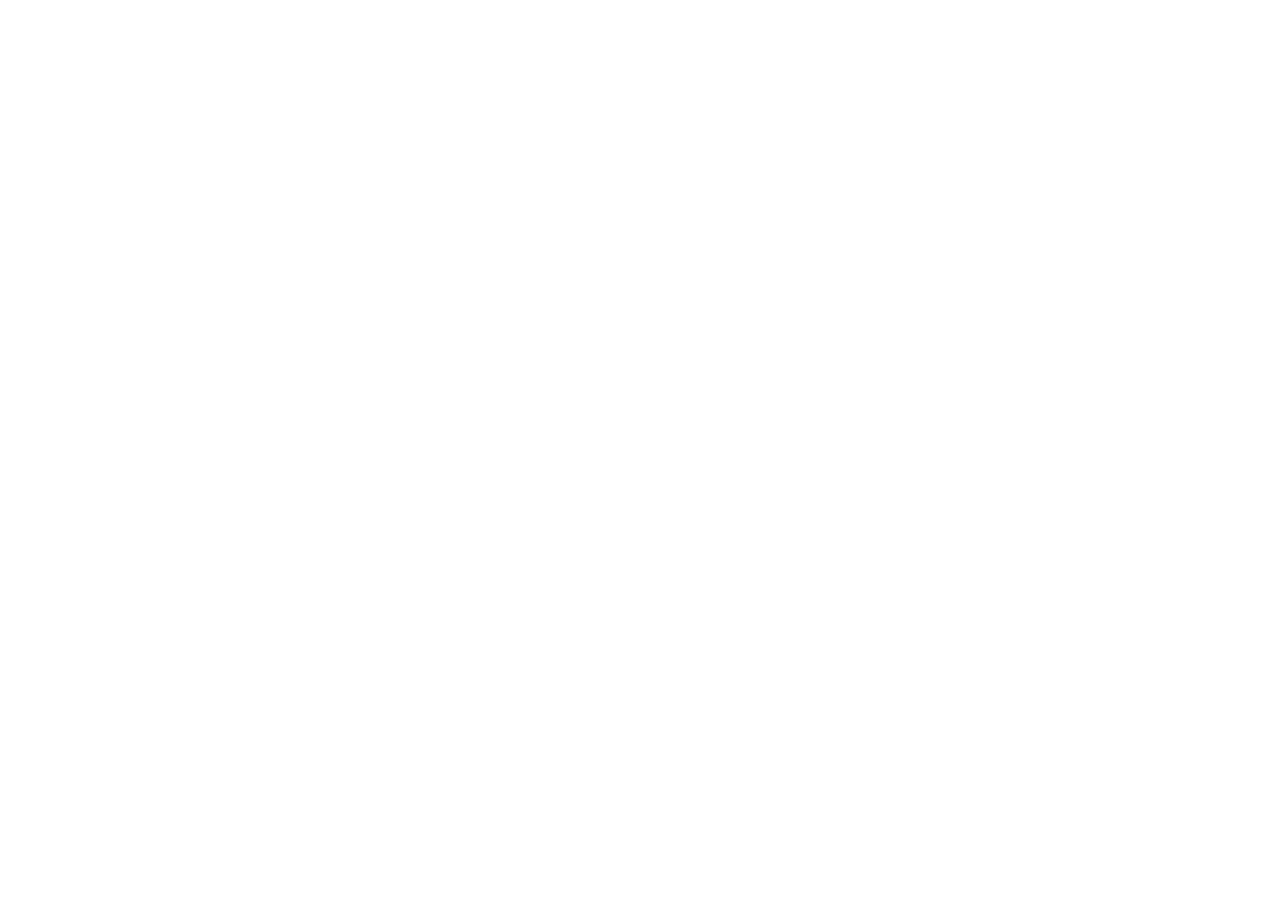
==== index.html @ e669f377 "inicie html" ====
<!DOCTYPE html>
<html lang="en">
<head>
    <meta charset="UTF-8">
    <meta http-equiv="X-UA-Compatible" content="IE=edge">
    <meta name="viewport" content="width=device-width, initial-scale=1.0">
    <title>Prueba</title>
</head>
<body>
    
</body>
</html>
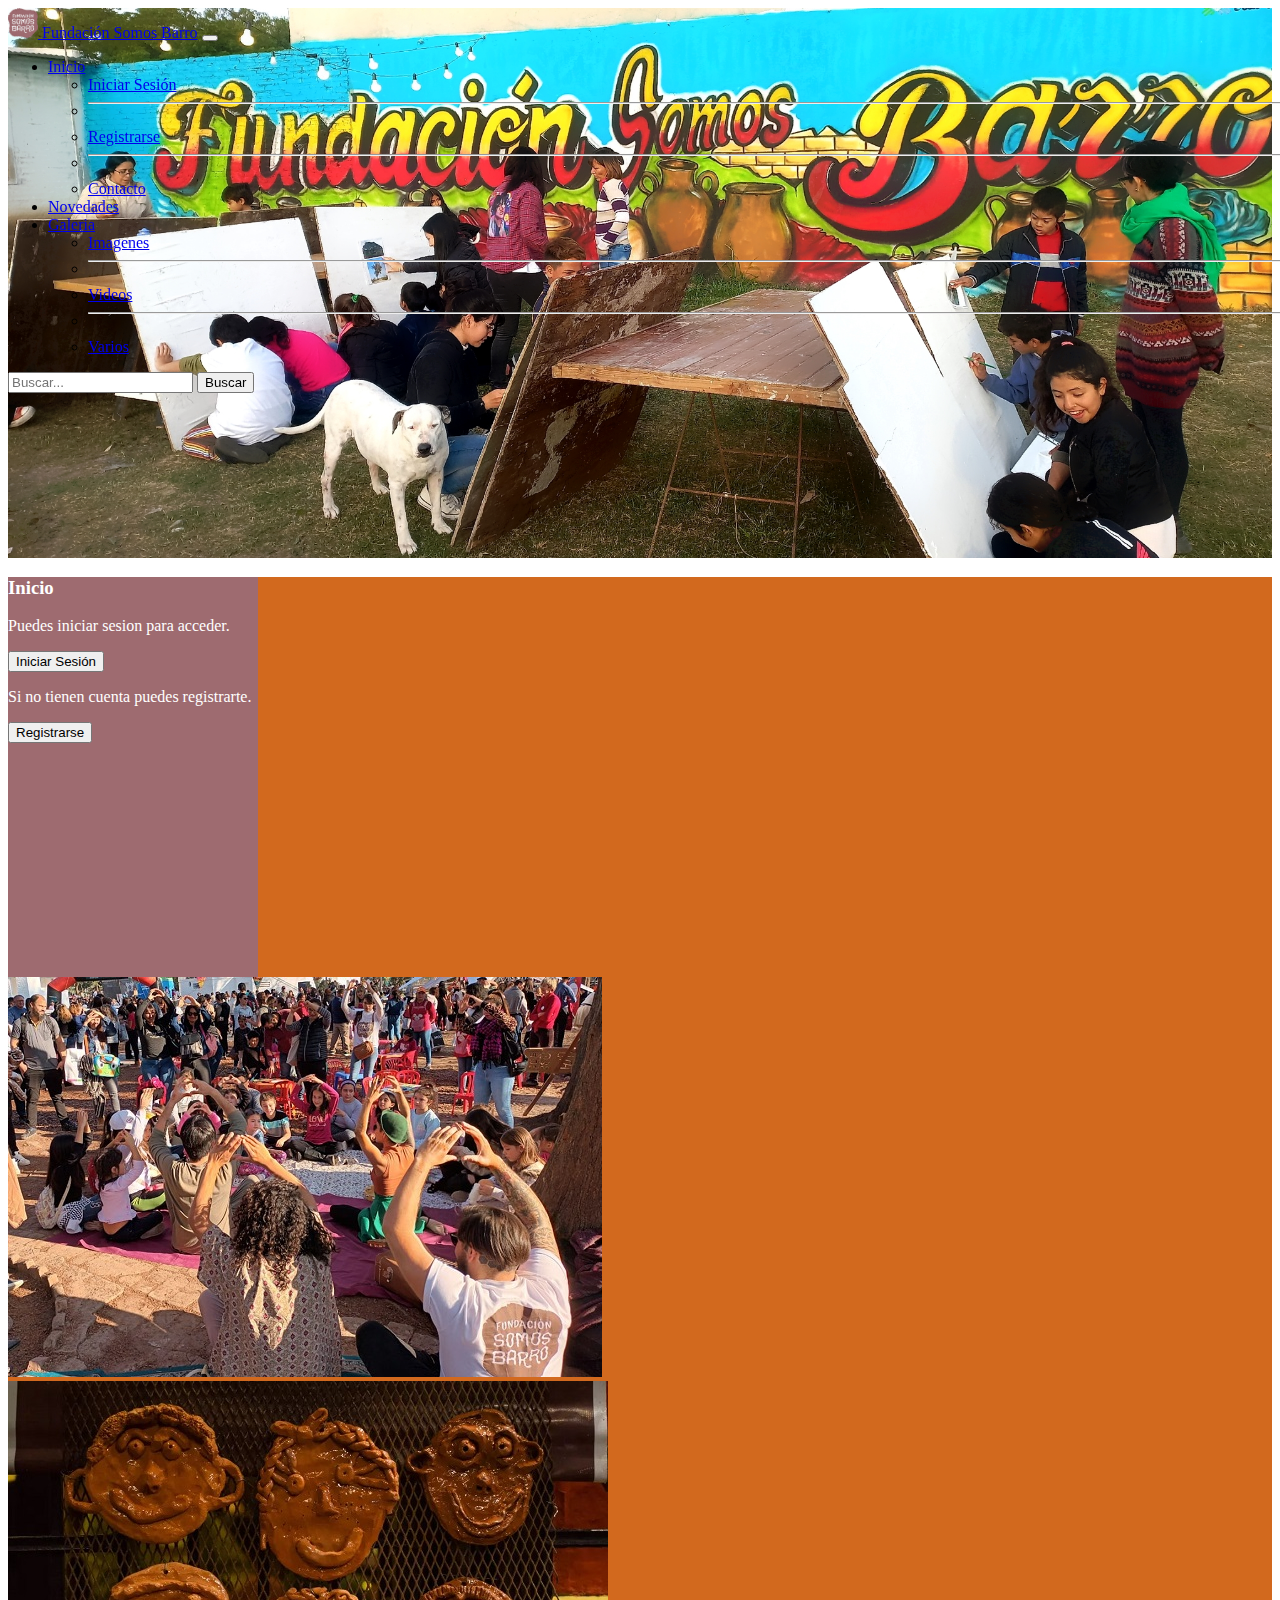
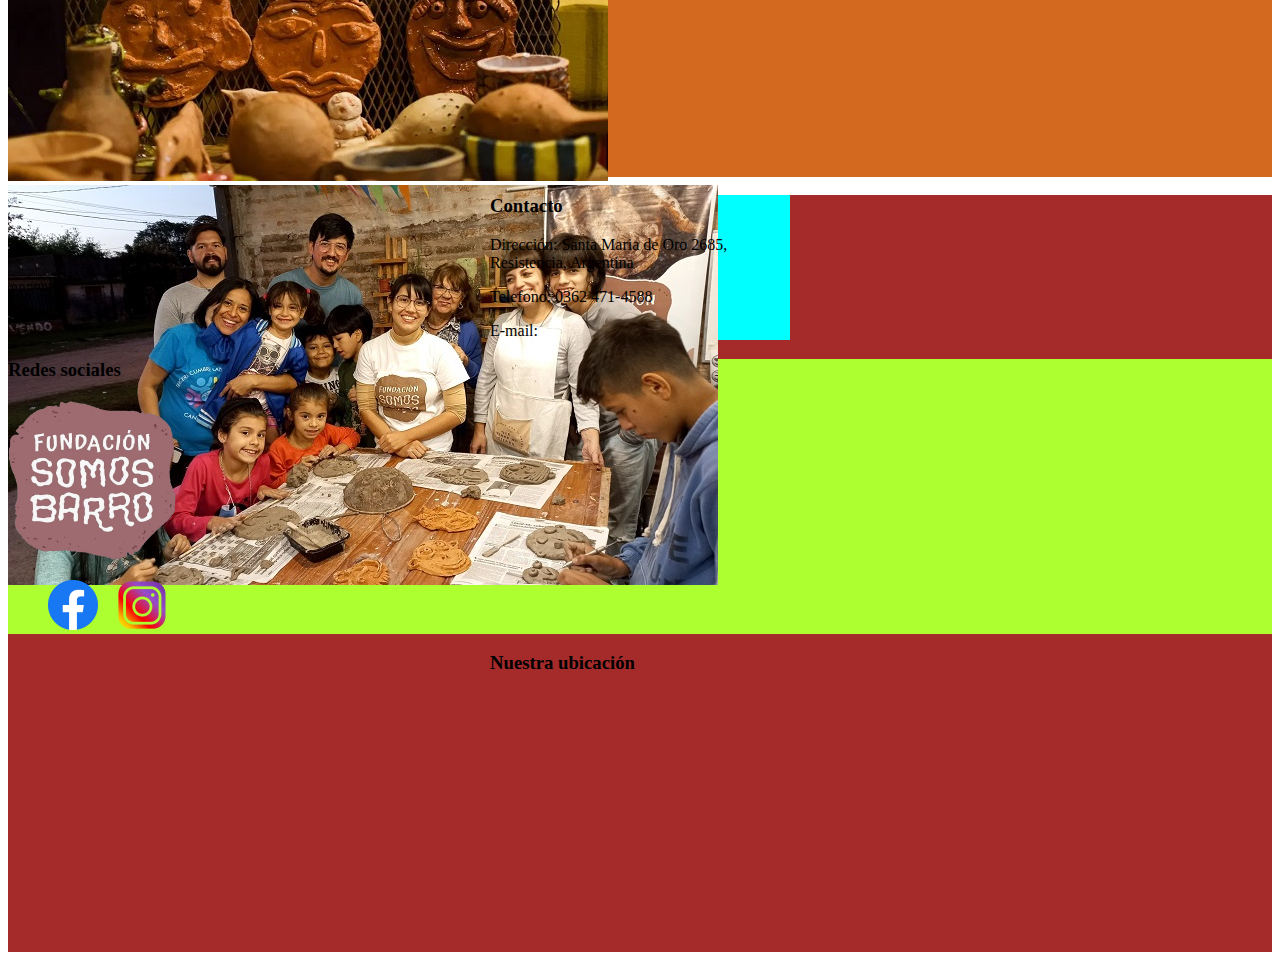
==== commit 57b7465e: "modificaciones carrusel" ====
--- a/index.html
+++ b/index.html
@@ -1,12 +1,165 @@
 <!DOCTYPE html>
-<html lang="en">
+<html>
 <head>
     <meta charset="UTF-8">
-    <meta http-equiv="X-UA-Compatible" content="IE=edge">
     <meta name="viewport" content="width=device-width, initial-scale=1.0">
-    <title>Prueba</title>
+    <title>Fundacion Somos Barro</title>
+    <!--Cargamos imagen de pestaña de pagina-->
+    <link rel="shortcut icon" href="imagenes/logo.png">
+    <link href="https://cdn.jsdelivr.net/npm/bootstrap@5.2.2/dist/css/bootstrap.min.css" rel="stylesheet" integrity="sha384-Zenh87qX5JnK2Jl0vWa8Ck2rdkQ2Bzep5IDxbcnCeuOxjzrPF/et3URy9Bv1WTRi" crossorigin="anonymous">
+    <link rel="stylesheet" type="text/css" href="estilos.css">
+
+    
 </head>
+
 <body>
-    
+    <header>
+        <!--Carga de barra de navegacion-->
+      <div id="barraNav" class="container-fluid">
+            <nav class="navbar navbar-expand-lg bg-light">
+                <div class="container-fluid">
+                  <a class="navbar-brand" href="index.html">
+                    <img src="imagenes/logo.png" height="30" width="30">
+                    Fundación Somos Barro</a>
+                  <button class="navbar-toggler" type="button" data-bs-toggle="collapse" data-bs-target="#navbarSupportedContent" aria-controls="navbarSupportedContent" aria-expanded="false" aria-label="Toggle navigation">
+                    <span class="navbar-toggler-icon"></span>
+                  </button>
+                  <div class="collapse navbar-collapse" id="navbarSupportedContent">
+                    <ul class="navbar-nav me-auto mb-2 mb-lg-0">
+                      
+                        <!--Carga de botones drop inicio-->    
+                      <li class="nav-item dropdown">
+                        <a class="nav-link active dropdown-toggle" href="index.html" role="button" data-bs-toggle="dropdown" aria-expanded="false">
+                          Inicio
+                        </a>
+                        <ul class="dropdown-menu">
+                          <li><a class="dropdown-item" href="login.html">Iniciar Sesión</a></li>
+                          <li><hr class="dropdown-divider"></li>
+                          <li><a class="dropdown-item" href="registrarse.html">Registrarse</a></li>
+                          <li><hr class="dropdown-divider"></li>
+                          <li><a class="dropdown-item" href="#contacto">Contacto</a></li>
+                        </ul>
+                      </li>
+                    <!--Fin de botones drop inicio-->
+                    <!--Carga de boton Novedades--> 
+                      <li class="nav-item">
+                        <a class="nav-link active" href="novedades.html">Novedades</a>
+                      </li>
+                    <!--Fin Boton Novedades-->
+                    <!--Carga de botones drop galeria-->  
+                      <li class="nav-item dropdown">
+                        <a class="nav-link active dropdown-toggle" href="galeria.html" role="button" data-bs-toggle="dropdown" aria-expanded="false">
+                          Galeria
+                        </a>
+                        <ul class="dropdown-menu">
+                          <li><a class="dropdown-item" href="galeria.html">Imagenes</a></li>
+                          <li><hr class="dropdown-divider"></li>
+                          <li><a class="dropdown-item" href="#">Videos</a></li>
+                          <li><hr class="dropdown-divider"></li>
+                          <li><a class="dropdown-item" href="#">Varios</a></li>
+                        </ul>
+                      </li>
+                      <!--Fin de botones drop galeria-->
+                    </ul>
+                    <form class="d-flex" role="search">
+                      <input class="form-control me-2" type="search" placeholder="Buscar..." aria-label="Search">
+                      <button class="btn btn-outline-success" type="submit">Buscar</button>
+                    </form>
+                  </div>
+                </div>
+              </nav>
+
+        </div>
+        <!--Fin de carga de navegación-->
+    </header>
+    <!--Inicio seccion Nosotros-->
+    <section  id="seccion1" class="container-fluid ">
+      <div class="container text-center">
+  <div class="row align-items-end">
+    <div class="col">
+      <!--Carga de inicio-->
+        <div id="botoneraInicioSeccion1">
+          <h3>Inicio</h3>
+          <p>Puedes iniciar sesion para acceder.</p>
+          <!--Cargamos boton inicio-->
+          <button type="button" class="btn  btn-outline-warning " ><a class="botonLogeo" href="login.html">Iniciar Sesión</a></button>
+          <p>Si no tienen cuenta puedes registrarte.</p>
+          <button type="button" class="btn  btn-outline-warning " ><a href="registrarse.html" class="botonLogeo">Registrarse</a></button>
+          <!--Fin boton inicio-->
+          <!--Cargamos boton registrarse-->
+          <!--Fin boton registrarse-->
+        </div>
+
+      <!--Fin de carga de inicio-->
+      
+    </div>
+    <div class="col">
+      <!--Carga de carrusel-->
+      
+      <div id="carouselExampleSlidesOnly" class="carousel slide" data-bs-ride="carousel">
+  <div class="carousel-inner">
+    <div class="carousel-item active">
+      <img src="imagenes/chicos1.jpg" class="d-block w-100" alt="...">
+    </div>
+    <div class="carousel-item">
+      <img src="imagenes/arte.jpg" class="d-block w-100" alt="...">
+    </div>
+    <div class="carousel-item">
+      <img src="imagenes/nosotros2.jpg" class="d-block w-100" alt="...">
+    </div>
+  </div>
+</div>
+
+      <!--Fin de carga de carrusel-->
+    </div>
+    </div>
+</div>
+
+    </section>
+    <!--Fin seccion nosotros-->
+    <!--Inicio seccion login-->
+    <section id="seccion2" class="container-fluid ">
+
+    </section>
+    <!--Fin seccion login-->
+    <footer  class="row align-items-start">
+        <!--Inicio contacto-->
+        <div id="contacto">
+            <h3>Contacto</h3>
+            <p>Dirección: Santa Maria de Oro 2685, Resistencia, Argentina</p>
+            <p>Telefono: 0362 471-4588</p>
+            <p>E-mail:</p>
+
+        </div>
+        <!--Fin contacto-->
+        
+        <!--Carga de redes sociales-->
+        <div id="redes">
+            
+            <h3>Redes sociales</h3>
+            <img src="imagenes/logo.png" height="160">
+            <ul>
+                <li>
+                    <a href="https://www.facebook.com/fundacionsomosbarro" target="new"><img src="imagenes/faceIcono.png" ></a>
+                    <a href="https://www.instagram.com/fundacionsomosbarro/?igshid=YmMyMTA2M2Y%3D" target="new"><img src="imagenes/instaIcono.png"></a>
+                    <a></a>
+                    <a></a>
+                </li>
+            </ul>
+        </div>
+        <!--Fin de redes sociales-->
+
+
+        <!--Mapa-->
+        <div id="mapa">
+            <h3>Nuestra ubicación</h3>
+            <iframe src="https://www.google.com/maps/embed?pb=!1m18!1m12!1m3!1d3539.9170903756626!2d-59.013403485431894!3d-27.471840423370043!2m3!1f0!2f0!3f0!3m2!1i1024!2i768!4f13.1!3m3!1m2!1s0x94450d91058214a3%3A0xf967b441b67ffebc!2sFundaci%C3%B3n%20Somos%20Barro!5e0!3m2!1ses!2sar!4v1670441130528!5m2!1ses!2sar"  style="border:0;" allowfullscreen="" loading="lazy" referrerpolicy="no-referrer-when-downgrade"></iframe>
+        </div>
+        <!--Fin mapa-->
+
+        
+
+    </footer>
+    <script src="https://cdn.jsdelivr.net/npm/bootstrap@5.2.2/dist/js/bootstrap.bundle.min.js" integrity="sha384-OERcA2EqjJCMA+/3y+gxIOqMEjwtxJY7qPCqsdltbNJuaOe923+mo//f6V8Qbsw3" crossorigin="anonymous"></script> 
 </body>
 </html>--- a/estilos.css
+++ b/estilos.css
@@ -0,0 +1,139 @@
+
+header, section, footer{
+    margin: 0px;
+    padding: 0px;
+    width: auto;
+
+}
+
+
+header{
+
+    height: 550px;
+
+    
+
+    
+    background-image: url(imagenes/paredon2.jpg);
+    background-repeat: no-repeat;
+    background-size: 100%;
+    
+}
+#barraNav{
+    height: auto;
+    width: 100%;
+    position: fixed;
+    z-index: 100;
+}
+section, #seccionVideos, #seccionFotos{
+    height: auto;
+    background-color: aquamarine;
+    
+}
+footer{
+    height: auto;
+    background-color: brown;
+    
+}
+
+#seccion1, #seccion2, #seccionLogin{
+    height: 600px;
+    background-color: chocolate;
+    
+}
+#noticia1{
+    height: 400px;
+    width: 300px;
+    background-color: #9E6B70;
+    
+    
+}
+#inicio, #registrar{
+    width: 400px;
+    height: 500px;
+    background-color: blue;
+    margin-right: auto;
+    margin-left: auto;
+    font-size: 13px;
+}
+#iniciarSesion{
+    width: 300px;
+    height: 400px;
+    background-color: blue;
+    margin-right: auto;
+    margin-left: auto;
+    
+    
+}
+.inicio{
+    margin-bottom: 10px;
+   
+    margin-left: 15px;
+    margin-right: 15px;
+
+}
+
+#registrar{
+    width: auto;
+    height: auto;
+    background-color: blue;
+    margin-right: auto;
+    margin-left: auto;
+    
+    
+}
+.inicioRegistrarse{
+    padding: 10px;
+    
+
+}
+
+#botoneraInicioSeccion1{
+    height: 400px;
+    width: 250px;
+    background-color:#9E6B70;
+    color:white
+}
+.botonLogeo{
+    text-decoration: none;
+    color: black;
+}
+.carruselInicio{
+
+    width: 300px;
+    height: 450px;
+}
+
+#contacto{
+    height: auto;
+    width: 300px;
+    background-color: cyan;
+    margin-right:auto;
+    margin-left:auto;
+    margin-top: 10px;
+}
+
+#redes{
+    height: auto;
+    width: auto;
+    background-color: greenyellow;
+    text-decoration: none;
+    margin-left:auto;
+    margin-right:auto;
+    margin-top: 10px;
+    
+}
+#redes ul li {
+    list-style:none;
+   
+}
+#redes ul li a{
+    margin-right: 15px;
+}
+#mapa{
+    height: 300px;
+    width: 300px;
+    margin-left:auto;
+    margin-right:auto;
+    margin-top: 10px;
+}
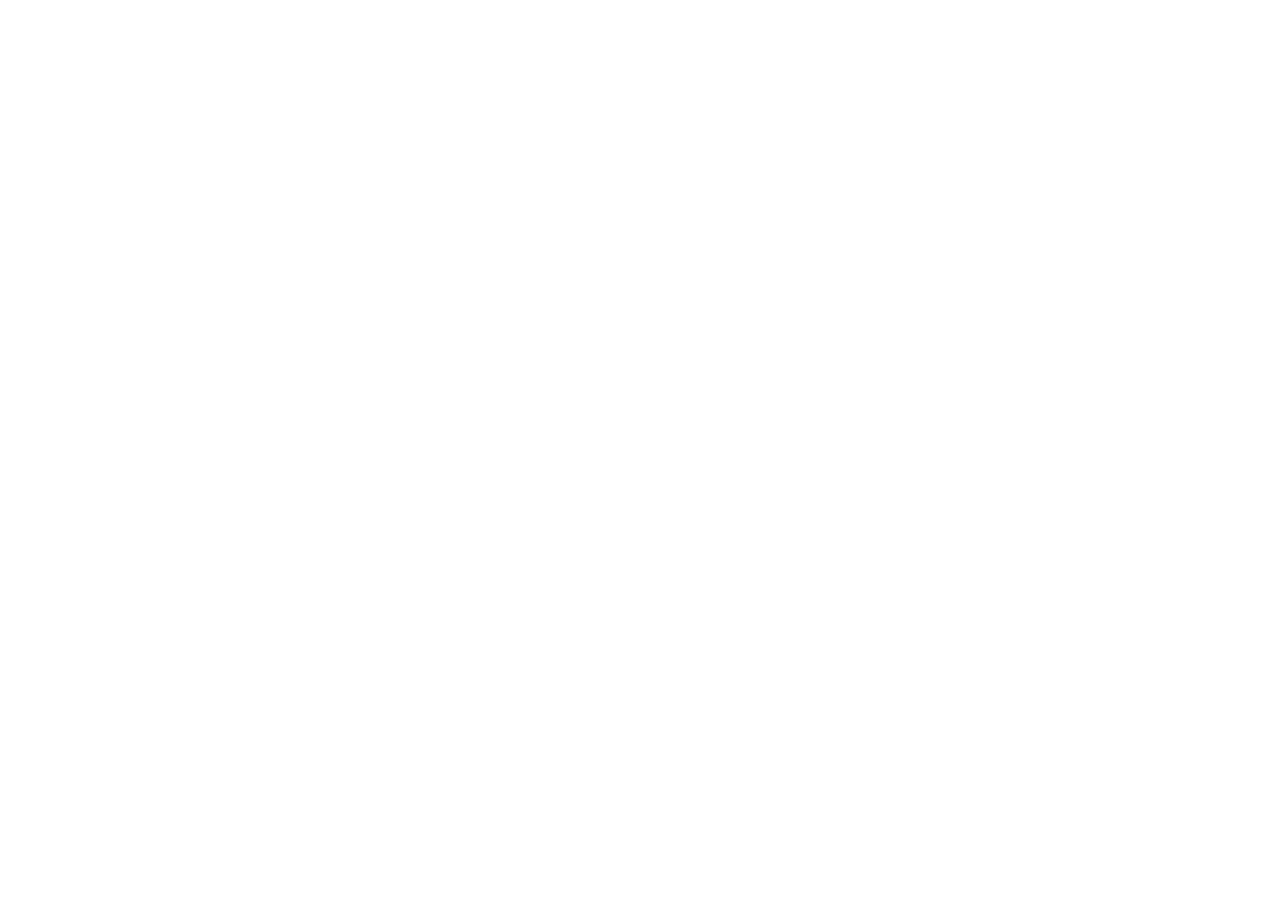
==== commit 992888cf: "cambio titulo `pruebas'" ====
--- a/index.html
+++ b/index.html
@@ -1,165 +1,12 @@
 <!DOCTYPE html>
-<html>
+<html lang="en">
 <head>
     <meta charset="UTF-8">
+    <meta http-equiv="X-UA-Compatible" content="IE=edge">
     <meta name="viewport" content="width=device-width, initial-scale=1.0">
-    <title>Fundacion Somos Barro</title>
-    <!--Cargamos imagen de pestaña de pagina-->
-    <link rel="shortcut icon" href="imagenes/logo.png">
-    <link href="https://cdn.jsdelivr.net/npm/bootstrap@5.2.2/dist/css/bootstrap.min.css" rel="stylesheet" integrity="sha384-Zenh87qX5JnK2Jl0vWa8Ck2rdkQ2Bzep5IDxbcnCeuOxjzrPF/et3URy9Bv1WTRi" crossorigin="anonymous">
-    <link rel="stylesheet" type="text/css" href="estilos.css">
-
+    <title>Pruebas</title>
+</head>
+<body>
     
-</head>
-
-<body>
-    <header>
-        <!--Carga de barra de navegacion-->
-      <div id="barraNav" class="container-fluid">
-            <nav class="navbar navbar-expand-lg bg-light">
-                <div class="container-fluid">
-                  <a class="navbar-brand" href="index.html">
-                    <img src="imagenes/logo.png" height="30" width="30">
-                    Fundación Somos Barro</a>
-                  <button class="navbar-toggler" type="button" data-bs-toggle="collapse" data-bs-target="#navbarSupportedContent" aria-controls="navbarSupportedContent" aria-expanded="false" aria-label="Toggle navigation">
-                    <span class="navbar-toggler-icon"></span>
-                  </button>
-                  <div class="collapse navbar-collapse" id="navbarSupportedContent">
-                    <ul class="navbar-nav me-auto mb-2 mb-lg-0">
-                      
-                        <!--Carga de botones drop inicio-->    
-                      <li class="nav-item dropdown">
-                        <a class="nav-link active dropdown-toggle" href="index.html" role="button" data-bs-toggle="dropdown" aria-expanded="false">
-                          Inicio
-                        </a>
-                        <ul class="dropdown-menu">
-                          <li><a class="dropdown-item" href="login.html">Iniciar Sesión</a></li>
-                          <li><hr class="dropdown-divider"></li>
-                          <li><a class="dropdown-item" href="registrarse.html">Registrarse</a></li>
-                          <li><hr class="dropdown-divider"></li>
-                          <li><a class="dropdown-item" href="#contacto">Contacto</a></li>
-                        </ul>
-                      </li>
-                    <!--Fin de botones drop inicio-->
-                    <!--Carga de boton Novedades--> 
-                      <li class="nav-item">
-                        <a class="nav-link active" href="novedades.html">Novedades</a>
-                      </li>
-                    <!--Fin Boton Novedades-->
-                    <!--Carga de botones drop galeria-->  
-                      <li class="nav-item dropdown">
-                        <a class="nav-link active dropdown-toggle" href="galeria.html" role="button" data-bs-toggle="dropdown" aria-expanded="false">
-                          Galeria
-                        </a>
-                        <ul class="dropdown-menu">
-                          <li><a class="dropdown-item" href="galeria.html">Imagenes</a></li>
-                          <li><hr class="dropdown-divider"></li>
-                          <li><a class="dropdown-item" href="#">Videos</a></li>
-                          <li><hr class="dropdown-divider"></li>
-                          <li><a class="dropdown-item" href="#">Varios</a></li>
-                        </ul>
-                      </li>
-                      <!--Fin de botones drop galeria-->
-                    </ul>
-                    <form class="d-flex" role="search">
-                      <input class="form-control me-2" type="search" placeholder="Buscar..." aria-label="Search">
-                      <button class="btn btn-outline-success" type="submit">Buscar</button>
-                    </form>
-                  </div>
-                </div>
-              </nav>
-
-        </div>
-        <!--Fin de carga de navegación-->
-    </header>
-    <!--Inicio seccion Nosotros-->
-    <section  id="seccion1" class="container-fluid ">
-      <div class="container text-center">
-  <div class="row align-items-end">
-    <div class="col">
-      <!--Carga de inicio-->
-        <div id="botoneraInicioSeccion1">
-          <h3>Inicio</h3>
-          <p>Puedes iniciar sesion para acceder.</p>
-          <!--Cargamos boton inicio-->
-          <button type="button" class="btn  btn-outline-warning " ><a class="botonLogeo" href="login.html">Iniciar Sesión</a></button>
-          <p>Si no tienen cuenta puedes registrarte.</p>
-          <button type="button" class="btn  btn-outline-warning " ><a href="registrarse.html" class="botonLogeo">Registrarse</a></button>
-          <!--Fin boton inicio-->
-          <!--Cargamos boton registrarse-->
-          <!--Fin boton registrarse-->
-        </div>
-
-      <!--Fin de carga de inicio-->
-      
-    </div>
-    <div class="col">
-      <!--Carga de carrusel-->
-      
-      <div id="carouselExampleSlidesOnly" class="carousel slide" data-bs-ride="carousel">
-  <div class="carousel-inner">
-    <div class="carousel-item active">
-      <img src="imagenes/chicos1.jpg" class="d-block w-100" alt="...">
-    </div>
-    <div class="carousel-item">
-      <img src="imagenes/arte.jpg" class="d-block w-100" alt="...">
-    </div>
-    <div class="carousel-item">
-      <img src="imagenes/nosotros2.jpg" class="d-block w-100" alt="...">
-    </div>
-  </div>
-</div>
-
-      <!--Fin de carga de carrusel-->
-    </div>
-    </div>
-</div>
-
-    </section>
-    <!--Fin seccion nosotros-->
-    <!--Inicio seccion login-->
-    <section id="seccion2" class="container-fluid ">
-
-    </section>
-    <!--Fin seccion login-->
-    <footer  class="row align-items-start">
-        <!--Inicio contacto-->
-        <div id="contacto">
-            <h3>Contacto</h3>
-            <p>Dirección: Santa Maria de Oro 2685, Resistencia, Argentina</p>
-            <p>Telefono: 0362 471-4588</p>
-            <p>E-mail:</p>
-
-        </div>
-        <!--Fin contacto-->
-        
-        <!--Carga de redes sociales-->
-        <div id="redes">
-            
-            <h3>Redes sociales</h3>
-            <img src="imagenes/logo.png" height="160">
-            <ul>
-                <li>
-                    <a href="https://www.facebook.com/fundacionsomosbarro" target="new"><img src="imagenes/faceIcono.png" ></a>
-                    <a href="https://www.instagram.com/fundacionsomosbarro/?igshid=YmMyMTA2M2Y%3D" target="new"><img src="imagenes/instaIcono.png"></a>
-                    <a></a>
-                    <a></a>
-                </li>
-            </ul>
-        </div>
-        <!--Fin de redes sociales-->
-
-
-        <!--Mapa-->
-        <div id="mapa">
-            <h3>Nuestra ubicación</h3>
-            <iframe src="https://www.google.com/maps/embed?pb=!1m18!1m12!1m3!1d3539.9170903756626!2d-59.013403485431894!3d-27.471840423370043!2m3!1f0!2f0!3f0!3m2!1i1024!2i768!4f13.1!3m3!1m2!1s0x94450d91058214a3%3A0xf967b441b67ffebc!2sFundaci%C3%B3n%20Somos%20Barro!5e0!3m2!1ses!2sar!4v1670441130528!5m2!1ses!2sar"  style="border:0;" allowfullscreen="" loading="lazy" referrerpolicy="no-referrer-when-downgrade"></iframe>
-        </div>
-        <!--Fin mapa-->
-
-        
-
-    </footer>
-    <script src="https://cdn.jsdelivr.net/npm/bootstrap@5.2.2/dist/js/bootstrap.bundle.min.js" integrity="sha384-OERcA2EqjJCMA+/3y+gxIOqMEjwtxJY7qPCqsdltbNJuaOe923+mo//f6V8Qbsw3" crossorigin="anonymous"></script> 
 </body>
 </html>